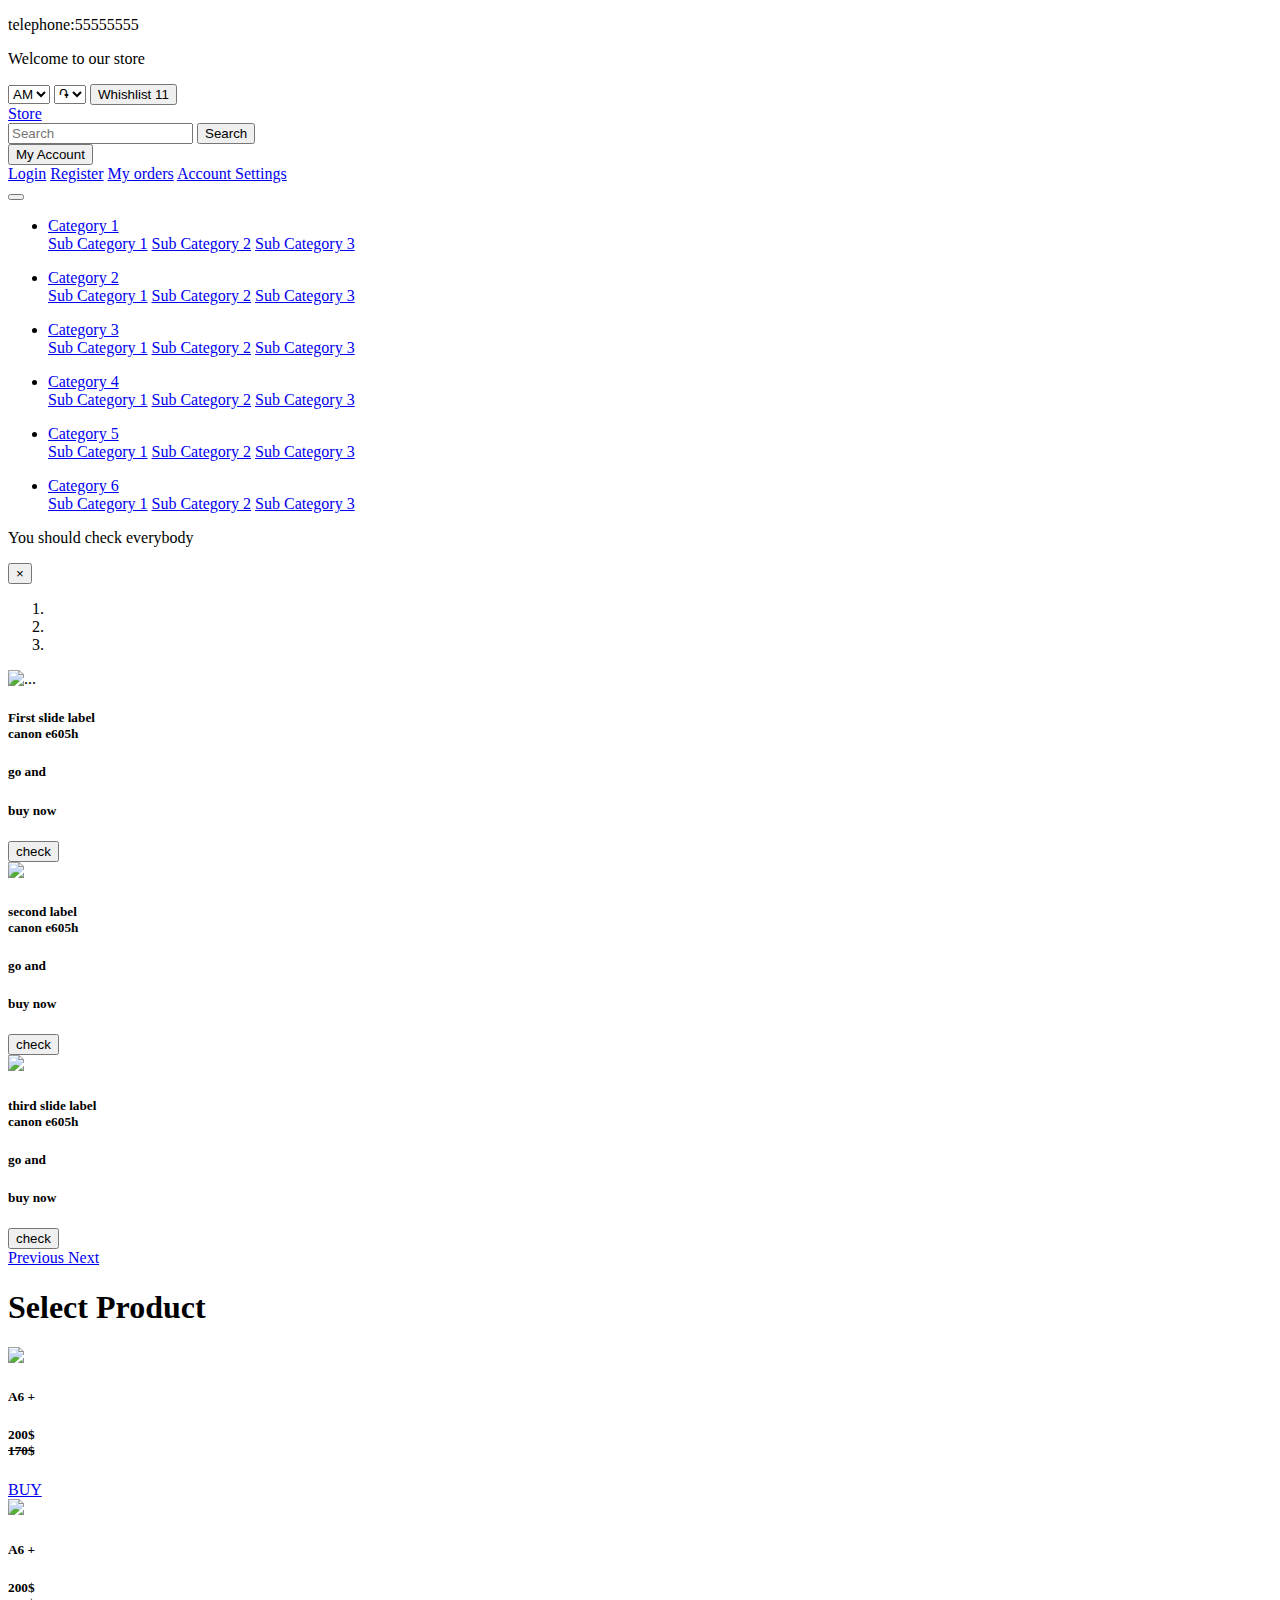
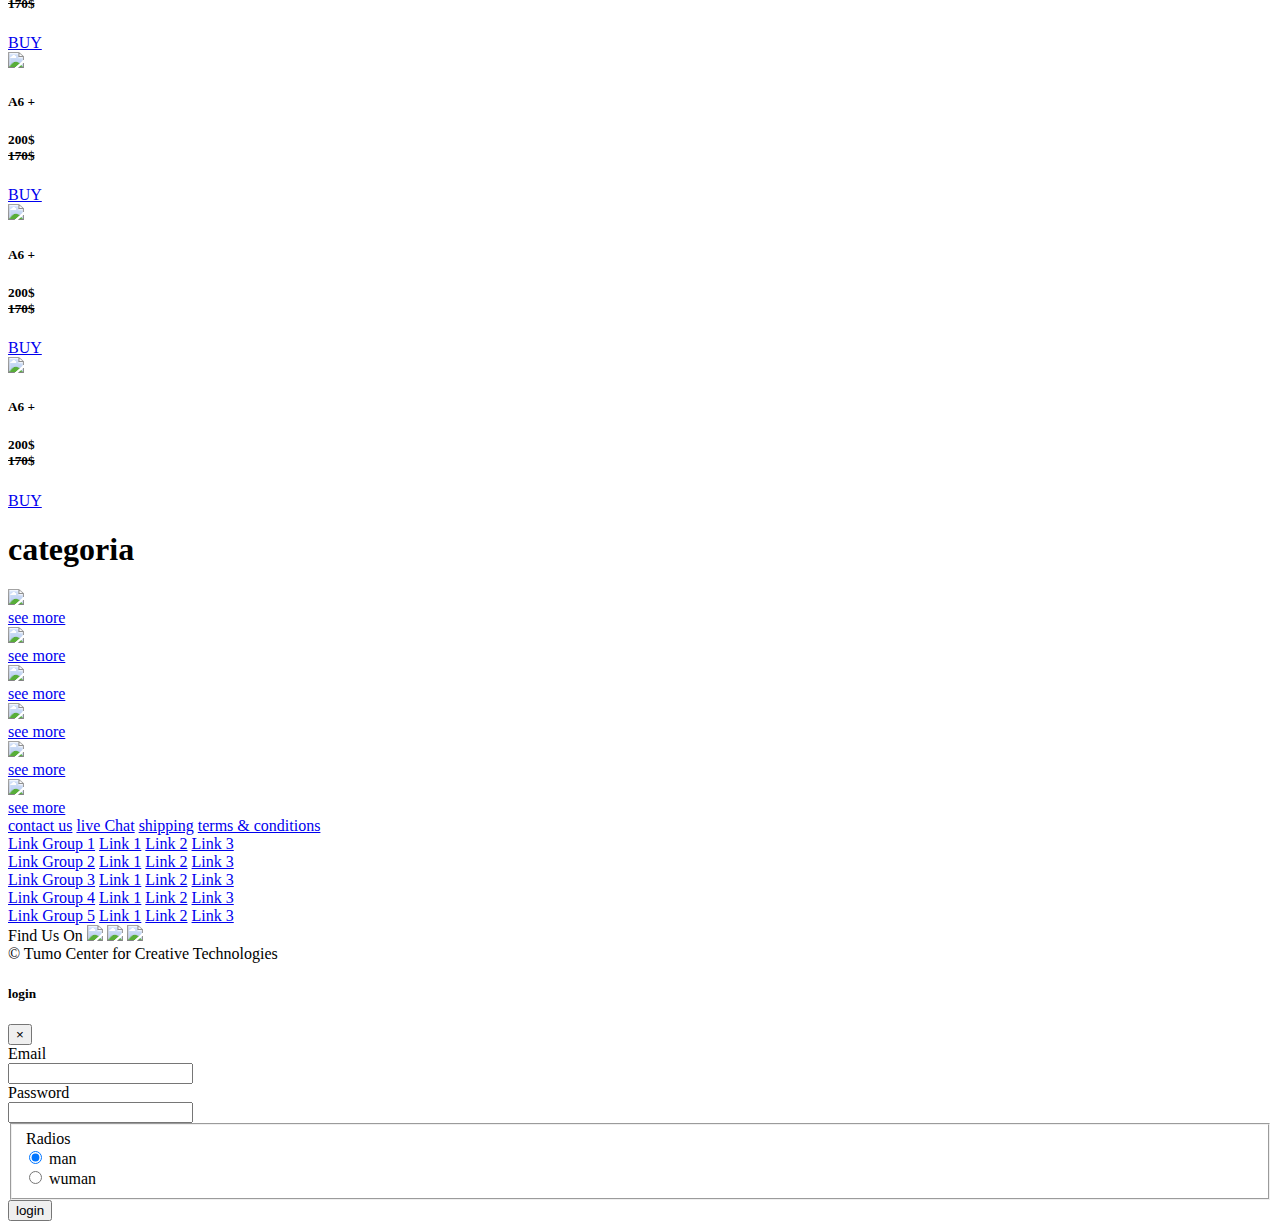
==== index.html @ b80cf40f "Add files via upload" ====
<!doctype html>
<html lang="en">
  <head>
    <!-- Required meta tags -->
    <meta charset="utf-8">
    <meta name="viewport" content="width=device-width, initial-scale=1, shrink-to-fit=no">

    <!-- Bootstrap CSS -->
    <link rel="stylesheet" href="https://stackpath.bootstrapcdn.com/bootstrap/4.5.0/css/bootstrap.min.css" integrity="sha384-9aIt2nRpC12Uk9gS9baDl411NQApFmC26EwAOH8WgZl5MYYxFfc+NcPb1dKGj7Sk" crossorigin="anonymous">

    <title>Online Store</title>
  </head>
  <body>
   <nav class="navbar navbar-light">
         <p class="col-md-3 d-none d-md-block">telephone:55555555</p>
         <p class="col-md-3 d-none d-md-block">Welcome to our store</p>
        
      <select title="Currency" class="custom-select col-md-2 col-6" id="inputGroupSelect" aria-label="Example select with button addon">
          <option selected>AM</option>
           <option>RU</option>
          <option>EN</option>
        </select>
        
      <select title="Currency" class="custom-select col-md-2 col-6" id="inputGroupSelect" aria-label="Example select with button addon">
          <option selected>֏</option>
          <option>$</option>       
          <option>€</option>
        </select>
        
        <button type="button" class="btn btn-success col-md-2 d-none d-md-block">
  Whishlist <span class="badge badge-dark">11</span>
</button>
      </nav>
     <nav class="navbar navbar-expand-lg navbar-dark bg-dark">
  <a class="navbar-brand col text-success " href="index.html">Store</a>
  

  
    <form class="form-inline my-2 my-lg-0">
      <input class="form-control mr-sm-2 d-none d-md-block" type="search" placeholder="Search" aria-label="Search">
      <button class="btn btn-outline-success my-2 my-sm-0 col-md-3 d-none d-md-block" type="submit">Search</button>
    </form>
  

    <div class="dropdown">
  <button class="btn btn-secondary dropdown-toggle ml-2  " type="button" id="dropdownMenuButton" data-toggle="dropdown" aria-haspopup="true" aria-expanded="false">
    My Account
  </button>
  <div class="dropdown-menu" aria-labelledby="dropdownMenuButton">
    <a class="dropdown-item" href="#" data-toggle="modal" data-target="#exampleModal">Login</a>
    <a class="dropdown-item" href="#">Register</a>
    <a class="dropdown-item" href="#">My orders</a>
    <a class="dropdown-item" href="#">Account Settings</a> 
      </div>
  </div>
</nav>
  
  
  <nav class="navbar navbar-expand-lg navbar-light bg-light">
  
  <button class="navbar-toggler" type="button" data-toggle="collapse" data-target="#navbarSupportedContent" aria-controls="navbarSupportedContent" aria-expanded="false" aria-label="Toggle navigation">
    <span class="navbar-toggler-icon"></span>
  </button>
 <div class="collapse navbar-collapse" id="navbarSupportedContent">
    <ul class="navbar-nav mr-auto">  
      <li class="nav-item dropdown">
        <a class="nav-link dropdown-toggle text-success col-2 mx-xl-5 mx-lg-4" href="#" id="navbarDropdown" role="button" data-toggle="dropdown" aria-haspopup="true" aria-expanded="false">
         Category 1
        </a>
        <div class="dropdown-menu" aria-labelledby="navbarDropdown">
          <a class="dropdown-item" href="shop.html">Sub Category 1</a>
          <a class="dropdown-item" href="shop.html">Sub Category 2</a>
          <a class="dropdown-item" href="shop.html">Sub Category 3</a>
                   
        </div>
      </li>
    </ul>
    <ul class="navbar-nav mr-auto">
      <li class="nav-item dropdown">
        <a class="nav-link dropdown-toggle col-2 text-success mx-xl-5 mx-lg-4" href="#" id="navbarDropdown" role="button" data-toggle="dropdown" aria-haspopup="true" aria-expanded="false">
          Category 2
        </a>
        <div class="dropdown-menu" aria-labelledby="navbarDropdown">
          <a class="dropdown-item" href="shop.html">Sub Category 1</a>
          <a class="dropdown-item" href="shop.html">Sub Category 2</a>
          <a class="dropdown-item" href="shop.html">Sub Category 3</a>
        </div>
      </li>
    </ul>
    <ul class="navbar-nav mr-auto">
      <li class="nav-item dropdown">
        <a class="nav-link dropdown-toggle col-2 text-success mx-xl-5 mx-lg-4" href="#" id="navbarDropdown" role="button" data-toggle="dropdown" aria-haspopup="true" aria-expanded="false">
          Category 3
        </a>
        <div class="dropdown-menu" aria-labelledby="navbarDropdown">
          <a class="dropdown-item" href="shop.html">Sub Category 1</a>
          <a class="dropdown-item" href="shop.html">Sub Category 2</a>
          <a class="dropdown-item" href="shop.html">Sub Category 3</a>
        </div>
      </li>
    </ul>
      
      
    <ul class="navbar-nav mr-auto">
      <li class="nav-item dropdown">
        <a class="nav-link dropdown-toggle text-success mx-xl-5 mx-lg-5" href="#" id="navbarDropdown" role="button" data-toggle="dropdown" aria-haspopup="true" aria-expanded="false">
          Category 4
        </a>
        <div class="dropdown-menu" aria-labelledby="navbarDropdown">
          <a class="dropdown-item" href="shop.html">Sub Category 1</a>
          <a class="dropdown-item" href="shop.html">Sub Category 2</a>
          <a class="dropdown-item" href="shop.html">Sub Category 3</a>
        </div>
      </li>
    </ul>  
      <ul class="navbar-nav mr-auto">
       <li class="nav-item dropdown">
        <a class="nav-link dropdown-toggle col-2 text-success mx-xl-5 mx-lg-4" href="#" id="navbarDropdown" role="button" data-toggle="dropdown" aria-haspopup="true" aria-expanded="false">
         Category 5
        </a>
        <div class="dropdown-menu" aria-labelledby="navbarDropdown">
          <a class="dropdown-item" href="shop.html">Sub Category 1</a>
          <a class="dropdown-item" href="shop.html">Sub Category 2</a>
          <a class="dropdown-item" href="shop.html">Sub Category 3</a>
        </div>
      </li>
    </ul>
     <ul class="navbar-nav mr-auto">
       <li class="nav-item dropdown">
        <a class="nav-link dropdown-toggle col-2 text-success mx-xl-5 mx-lg-4" href="#" id="navbarDropdown" role="button" data-toggle="dropdown" aria-haspopup="true" aria-expanded="false">
         Category 6
        </a>
        <div class="dropdown-menu" aria-labelledby="navbarDropdown">
          <a class="dropdown-item" href="shop.html">Sub Category 1</a>
          <a class="dropdown-item" href="shop.html">Sub Category 2</a>
          <a class="dropdown-item" href="shop.html">Sub Category 3</a>         
        </div>
      </li>
  </ul>
  </div>
</nav>

<div class=" mx-auto w-75 w-md-50 d-none d-sm-block alert alert-success alert-dismissible fade show bg-success " role="alert">
  <p class= "text-center" > You should check everybody </p>
  <button type="button" class="close" data-dismiss="alert" aria-label="Close">
    <span aria-hidden="true">&times;</span>
  </button>
</div>
<div>
	<div class="contenier">
<div id="carouselExampleCaptions" class="carousel slide bg-dark d-none d-sm-block" data-ride="carousel">
      <ol class="carousel-indicators">
    <li data-target="#carouselExampleCaptions" data-slide-to="0" class="active"></li>
    <li data-target="#carouselExampleCaptions" data-slide-to="1"></li>
    <li data-target="#carouselExampleCaptions" data-slide-to="2"></li>
  </ol>
      <div class="carousel-inner">
        <div class="carousel-item active">
          <div class="row justify-content-center p-3">
            <div class="col-3">
              <img src="https://www.pngmart.com/files/6/Canon-PNG-Pic.png" class="d-block w-100" alt="...">
            </div>
            <div class="col-3">
              <div class="carousel-caption d-none d-sm-block">
                <h5 class="d-none d-xl-block">First slide label <br>
                canon e605h</h5>
                <h5 class="d-none d-md-block">go and</h5>
                <h5>buy now</h5>
                <button class="btn btn-success">check</button>
              </div>
            </div>  
          </div>  
        </div>
        <div class="carousel-item ">
          <div class="row justify-content-center p-3">
            <div class="col-3">
              <img src="https://www.pngmart.com/files/6/Canon-PNG-Pic.png" class="d-block w-100" >
            </div>
            <div class="col-3">
              <div class="carousel-caption d-none d-sm-block">
               <h5 class="d-none d-xl-block">second label <br>
                canon e605h</h5>
                <h5 class="d-none d-md-block">go and</h5>
                <h5>buy now</h5>
                <button class="btn btn-success">check</button>
              </div>
            </div>  
          </div>  
        </div>
        <div class="carousel-item">
          <div class="row justify-content-center p-3">
            <div class="col-3">
              <img src="https://www.pngmart.com/files/6/Canon-PNG-Pic.png" class="d-block w-100" >
            </div>
            <div class="col-3">
              <div class="carousel-caption d-none d-sm-block">
                <h5 class="d-none d-xl-block">third slide label <br>
                canon e605h</h5>
                <h5 class="d-none d-md-block">go and</h5>
                <h5>buy now</h5>
                <button class="btn btn-success">check</button>
              </div>
            </div>  
          </div>  
     </div>

     <a class="carousel-control-prev" href="#carouselExampleCaptions" role="button" data-slide="prev">
    <span class="carousel-control-prev-icon" aria-hidden="true"></span>
    <span class="sr-only">Previous</span>
  </a>
  <a class="carousel-control-next" href="#carouselExampleCaptions" role="button" data-slide="next">
    <span class="carousel-control-next-icon" aria-hidden="true"></span>
    <span class="sr-only">Next</span>
  </a>
      </div>  
    </div>
   <div class="row justify-content-center  bg-success">
        <h1 class="col-12  text-center">Select Product</h1>
        
        <div class=" card col-md-4 col-lg-2 col-sm-6 col-12 text-center p-2"> 
            <img src="https://www.prime.ae/wp-content/uploads/2018/10/A6-.png"  class="card-img-top">
            <div class="card-body ">
                <h5 class="card-title">A6 +</h5>
                <h5 class="text-danger">200$<br><del class="text-info">170$</del></h5>
                <a href="#" class="btn btn-success">BUY</a>
            </div>
        </div>
        <div class="card col-md-4 col-lg-2 col-sm-6 col-12 text-center p-2">
            <img src="https://www.prime.ae/wp-content/uploads/2018/10/A6-.png"  class="card-img-top">
            <div class="card-body ">
                <h5 class="card-title">A6 +</h5>
                <h5 class="text-danger">200$<br><del class="text-info">170$</del></h5>
                <a href="#" class="btn btn-success">BUY</a>
            </div>
        </div>
        <div class="card col-md-4 col-lg-2 col-sm-6 col-12 text-center p-2">
            <img img="" src="https://www.prime.ae/wp-content/uploads/2018/10/A6-.png"  class="card-img-top">
            <div class="card-body ">
                <h5 class="card-title">A6 +</h5>
                <h5 class="text-danger">200$<br><del class="text-info">170$</del></h5>
                <a href="#" class="btn btn-success">BUY</a>
            </div>
        </div>
        <div class="card col-md-4 col-lg-2 col-sm-6 col-12 text-center p-2">
            <img  src="https://www.prime.ae/wp-content/uploads/2018/10/A6-.png"  class="card-img-top">
            <div class="card-body ">
                <h5 class="card-title">A6 +</h5>
                <h5 class="text-danger">200$<br><del class="text-info">170$</del></h5>
                <a href="#" class="btn btn-success">BUY</a>
            </div>
        </div>
        <div class="card col-md-4 col-lg-2 col-sm-6 col-12 text-center p-2">
            <img src="https://www.prime.ae/wp-content/uploads/2018/10/A6-.png"  class="card-img-top">
            <div class="card-body ">
                <h5 class="card-title">A6 +</h5>
                <h5 class="text-danger">200$<br><del class="text-info">170$</del></h5>
                <a href="#" class="btn btn-success">BUY</a>
            </div>
        </div>
    </div>
  <div class=" row justify-content-center  bg-success " style="margin:0px:">
        <h1 class="col-12  text-center mr-0 ">categoria</h1>
        
        <div class="card col-md-4 col-lg-2 col-sm-6 col-6 text-center p-2">
            <img  src="https://www.freeiconspng.com/uploads/mac-os-x-lion-icon-28.png"  class="card-img-top d-none d-sm-block">
            <div class="card-body ">
                
                <a href="shop.html" class="btn btn-success">see more</a>
            </div>
        </div>
        <div class="card col-md-4 col-lg-2 col-sm-6 col-6 text-center p-2">
            <img  src="https://www.freeiconspng.com/uploads/mac-os-x-lion-icon-28.png"  class="card-img-top d-none d-sm-block">
            <div class="card-body ">
                <a href="shop.html" class="btn btn-success">see more</a>
            </div>
        </div>
        <div class="card col-md-4 col-lg-2 col-sm-6 col-6 text-center p-2">
            <img  src="https://www.freeiconspng.com/uploads/mac-os-x-lion-icon-28.png"  class="card-img-top d-none d-sm-block">
            <div class="card-body ">
                <a href="shop.html" class="btn btn-success">see more</a>
            </div>
        </div>
        <div class="card col-md-4 col-lg-2 col-sm-6 col-6 text-center p-2">
            <img  src="https://www.freeiconspng.com/uploads/mac-os-x-lion-icon-28.png"  class="card-img-top d-none d-sm-block">
            <div class="card-body ">
                <a href="shop.html" class="btn btn-success">see more</a>
            </div>
        </div>
        <div class="card col-md-4 col-lg-2 col-sm-6 col-6 text-center p-2">
            <img  src="https://www.freeiconspng.com/uploads/mac-os-x-lion-icon-28.png"  class="card-img-top d-none d-sm-block">
            <div class="card-body ">
                <a href="shop.html" class="btn btn-success">see more</a>
            </div>
        </div>
        <div class="card col-md-4 col-lg-2 col-sm-6 col-6 text-center p-2">
            <img  src="https://www.freeiconspng.com/uploads/mac-os-x-lion-icon-28.png"  class="card-img-top d-none d-sm-block">
            <div class="card-body ">
                <a href="shop.html" class="btn btn-success">see more</a>
            </div>
        </div>
    </div>

  <div class="d-flex justify-content-center flex-lg-row  flex-column bd-highligh">
      <a class="text-center flex-fill py-3 px-lg-5 border bg-dark text-uppercase font-weight-bold text-secondary text-decoration-none" href="#">contact us</a>
      <a class="text-center flex-fill py-3 px-lg-5 border bg-dark text-uppercase font-weight-bold text-secondary text-decoration-none" href="#">live Chat</a>
      <a class="text-center flex-fill py-3 px-lg-5 border bg-dark text-uppercase font-weight-bold text-secondary text-decoration-none" href="#">shipping</a>
      <a class="text-center flex-fill py-3 px-lg-5 border bg-dark text-uppercase font-weight-bold text-secondary text-decoration-none" href="#">terms & conditions</a>
    </div>
</div>

   
    <div class="flex-row d-lg-flex d-none bg-success">
      <div class="flex-fill py-3 px-5 border bg-dark  flex-column ">
      <a class="text-left text-uppercase font-weight-bold text-secondary text-decoration-none" href="#">Link Group 1</a>
      <a class="d-md-flex d-none text-left text-secondary text-decoration-none" href="#">Link 1</a>
      <a class="d-md-flex d-none text-left text-secondary text-decoration-none" href="#">Link 2</a>
      <a class="d-md-flex d-none text-left text-secondary text-decoration-none" href="#">Link 3</a>
    </div>
      <div class="flex-fill py-3 px-5 border bg-dark d-flex flex-column ">
      <a class="d-md-flex d-none text-left text-uppercase font-weight-bold text-secondary text-decoration-none" href="#">Link Group 2</a>
      <a class="d-md-flex d-none text-left text-secondary text-decoration-none" href="#">Link 1</a>
      <a class="d-md-flex d-none text-left text-secondary text-decoration-none" href="#">Link 2</a>
      <a class="d-md-flex d-none text-left text-secondary text-decoration-none" href="#">Link 3</a>
    </div>
      <div class="flex-fill py-3 px-5 border bg-dark d-flex flex-column ">
      <a class="d-md-flex d-none text-left text-uppercase font-weight-bold text-secondary text-decoration-none" href="#">Link Group 3</a>
      <a class="d-md-flex d-none text-left text-secondary text-decoration-none" href="#">Link 1</a>
      <a class="d-md-flex d-none text-left text-secondary text-decoration-none" href="#">Link 2</a>
      <a class="d-md-flex d-none text-left text-secondary text-decoration-none" href="#">Link 3</a>
    </div>
      <div class="flex-fill py-3 px-5 border bg-dark d-flex flex-column">
      <a class="d-md-flex d-none text-left text-uppercase font-weight-bold text-secondary text-decoration-none" href="#">Link Group 4</a>
      <a class="d-md-flex d-none text-left text-secondary text-decoration-none" href="#">Link 1</a>
      <a class="d-md-flex d-none text-left text-secondary text-decoration-none" href="#">Link 2</a>
      <a class="d-md-flex d-none text-left text-secondary text-decoration-none" href="#">Link 3</a>
    </div>
      <div class="flex-fill py-3 px-5 border bg-dark d-flex flex-column ">
      <a class="d-md-flex d-none text-left text-uppercase font-weight-bold text-secondary text-decoration-none" href="#">Link Group 5</a>
      <a class="d-md-flex d-none text-left text-secondary text-decoration-none" href="#">Link 1</a>
      <a class="d-md-flex d-none text-left text-secondary text-decoration-none" href="#">Link 2</a>
      <a class="d-md-flex d-none text-left text-secondary text-decoration-none" href="#">Link 3</a>
    </div>
    </div>
     </div>   
          

          
    
      <div class="d-flex justify-content-arround">
        
        <div class="col d-flex">
         <div class=" d-inline-block align-self-center text-dark" >Find Us On
        <a  href="#"><img src="https://cdn3.iconfinder.com/data/icons/transparent-on-dark-grey/500/icon-02-512.png" class="icon"></a>
        <a  href="#"><img src="https://upload.wikimedia.org/wikipedia/commons/thumb/8/8b/YouTube_dark_icon_%282017%29.svg/1200px-YouTube_dark_icon_%282017%29.svg.png" class="icon"></a>
          <a  href="#"><img src="https://i.ya-webdesign.com/images/instagram-clipart-transparant-8.png" class="icon"></a>
          <style type="text/css">.icon{width:25px;}
          </style>
          </div>
            </div>
            <div class=" d-none d-md-block float-right text-dark" >©  Tumo Center for Creative Technologies</div>  
          </div>
</div>
  </div>
<div class="modal fade" id="exampleModal" tabindex="-1" role="dialog" aria-labelledby="exampleModalLabel" aria-hidden="true">
  <div class="modal-dialog">
    <div class="modal-content">
      <div class="modal-header">
        <h5 class="modal-title" id="exampleModalLabel">login</h5>
        <button type="button" class="close" data-dismiss="modal" aria-label="Close">
          <span aria-hidden="true">&times;</span>
        </button>
      </div>
      <div class="modal-body">
        <form>
  <div class="form-group row">
    <label for="inputEmail3" class="col-sm-2 col-form-label">Email</label>
    <div class="col-sm-10">
      <input type="email" class="form-control" id="inputEmail3">
    </div>
  </div>
  <div class="form-group row">
    <label for="inputPassword3" class="col-sm-2 col-form-label">Password</label>
    <div class="col-sm-10">
      <input type="password" class="form-control" id="inputPassword3">
    </div>
  </div>
  <fieldset class="form-group">
    <div class="row">
      <legend class="col-form-label col-sm-2 pt-0">Radios</legend>
      <div class="col-sm-10">
        <div class="form-check">
          <input class="form-check-input" type="radio" name="gridRadios" id="gridRadios1" value="option1" checked>
          <label class="form-check-label" for="gridRadios1">
            man
          </label>
        </div>
        <div class="form-check">
          <input class="form-check-input" type="radio" name="gridRadios" id="gridRadios2" value="option2">
          <label class="form-check-label" for="gridRadios2">
            wuman
          </label>
        </div>
     
      </div>
    </div>
  </fieldset>
  <div class="form-group row">
    
    
  </div>
  <div class="form-group row">
    <div class="col-sm-10">
    </div>
  </div>
</form>
      </div>
      <div class="modal-footer">
        <button type="button" class="btn btn-success">login</button>
      </div>
    </div>

<!-- - Optional JavaScript -->
    <!-- jQuery first, then Popper.js, then Bootstrap JS -->
    <script src="https://code.jquery.com/jquery-3.5.1.slim.min.js" integrity="sha384-DfXdz2htPH0lsSSs5nCTpuj/zy4C+OGpamoFVy38MVBnE+IbbVYUew+OrCXaRkfj" crossorigin="anonymous"></script>
    <script src="https://cdn.jsdelivr.net/npm/popper.js@1.16.0/dist/umd/popper.min.js" integrity="sha384-Q6E9RHvbIyZFJoft+2mJbHaEWldlvI9IOYy5n3zV9zzTtmI3UksdQRVvoxMfooAo" crossorigin="anonymous"></script>
    <script src="https://stackpath.bootstrapcdn.com/bootstrap/4.5.0/js/bootstrap.min.js" integrity="sha384-OgVRvuATP1z7JjHLkuOU7Xw704+h835Lr+6QL9UvYjZE3Ipu6Tp75j7Bh/kR0JKI" crossorigin="anonymous"></script>
  </body>
</html>
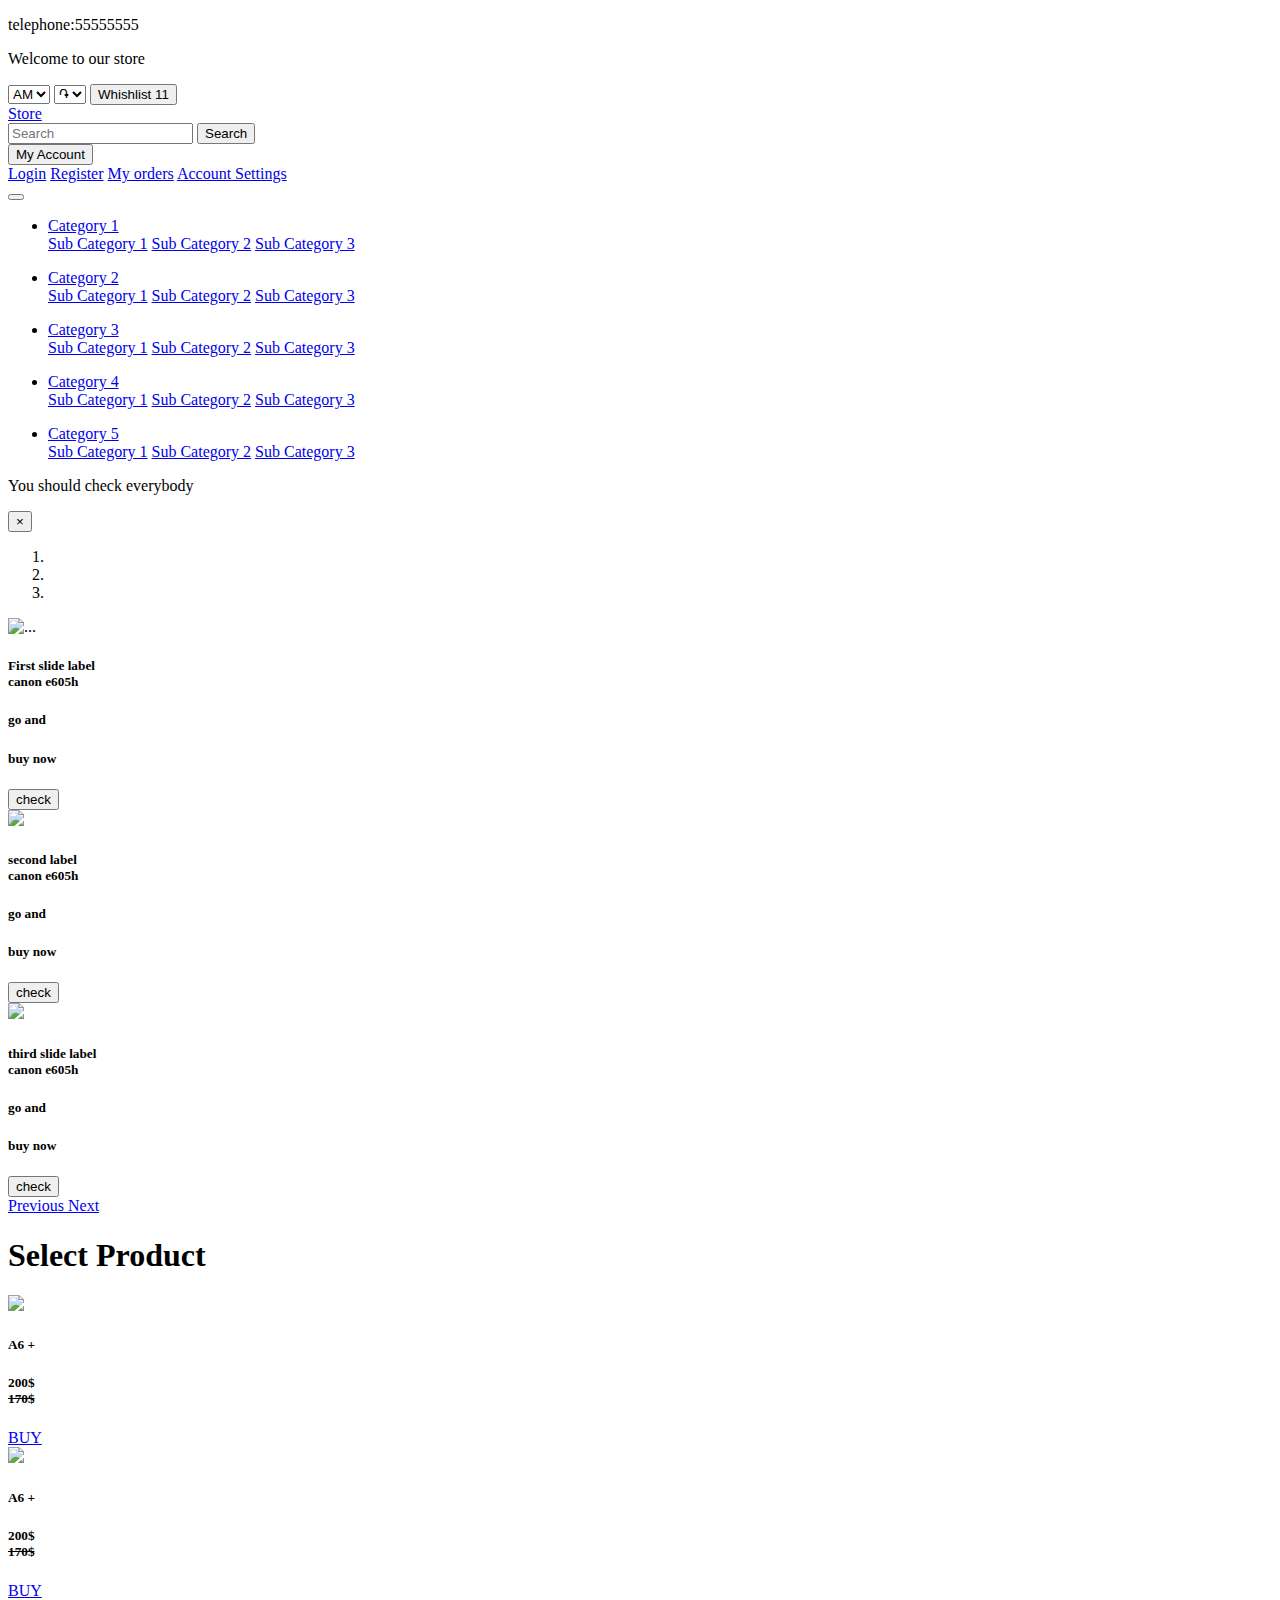
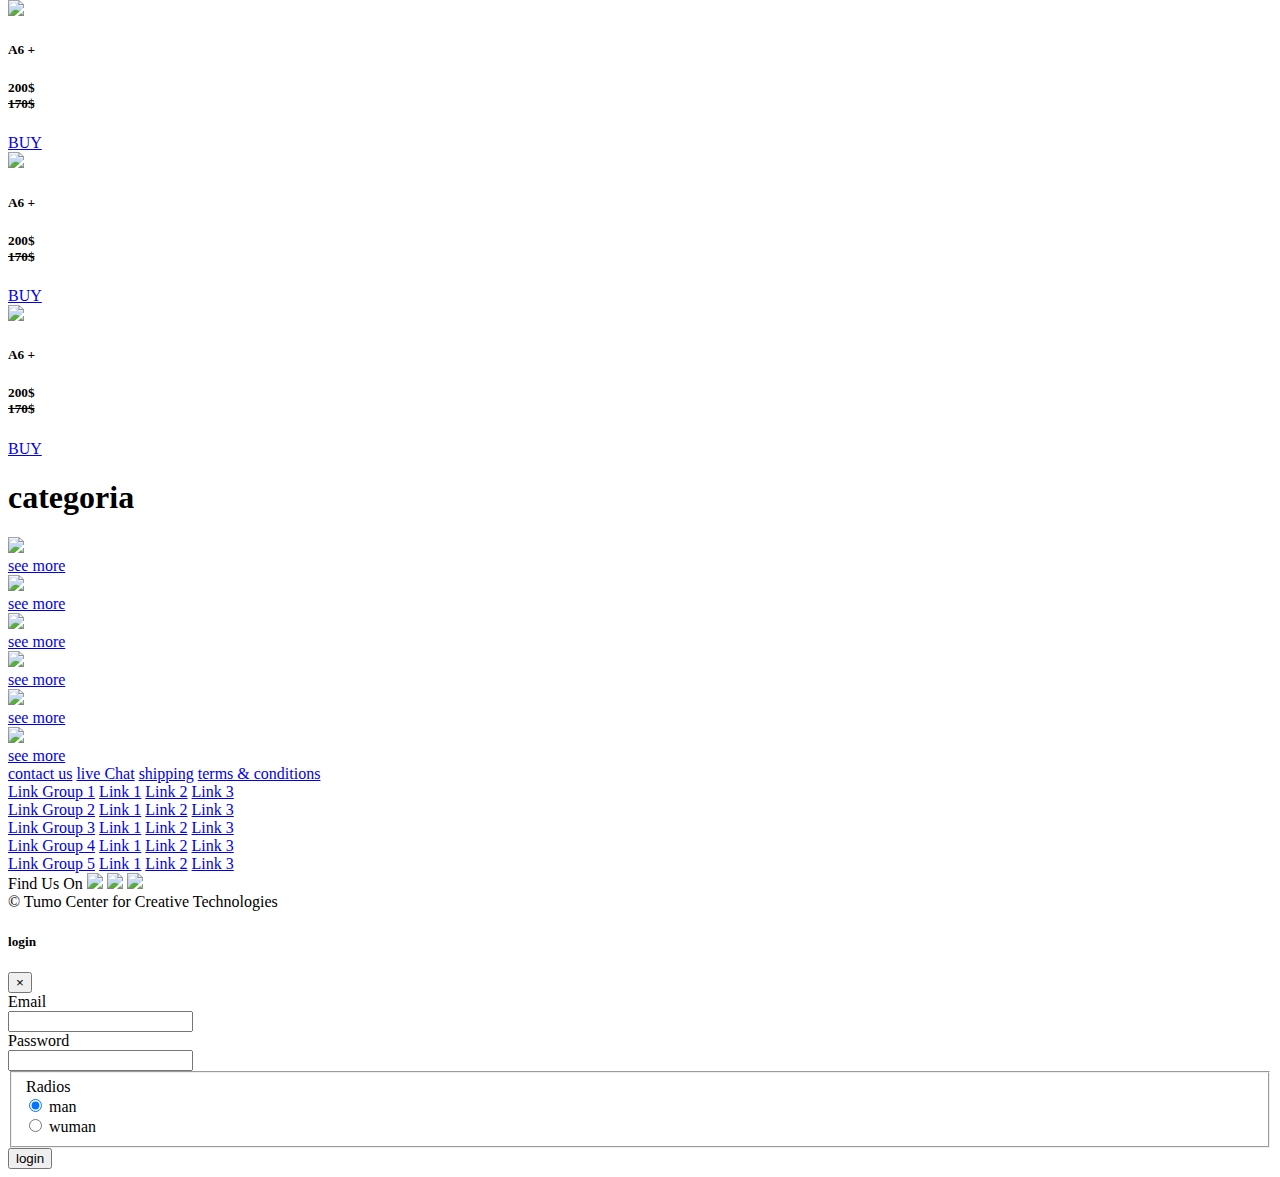
==== commit d72d0f06: "Add files via upload" ====
--- a/index.html
+++ b/index.html
@@ -11,6 +11,7 @@
     <title>Online Store</title>
   </head>
   <body>
+    <div class="container">
    <nav class="navbar navbar-light">
          <p class="col-md-3 d-none d-md-block">telephone:55555555</p>
          <p class="col-md-3 d-none d-md-block">Welcome to our store</p>
@@ -48,7 +49,7 @@
   </button>
   <div class="dropdown-menu" aria-labelledby="dropdownMenuButton">
     <a class="dropdown-item" href="#" data-toggle="modal" data-target="#exampleModal">Login</a>
-    <a class="dropdown-item" href="#">Register</a>
+    <a class="dropdown-item" href="#" data-toggle="modal" data-target="#registermodal">Register</a>
     <a class="dropdown-item" href="#">My orders</a>
     <a class="dropdown-item" href="#">Account Settings</a> 
       </div>
@@ -100,7 +101,6 @@
       </li>
     </ul>
       
-      
     <ul class="navbar-nav mr-auto">
       <li class="nav-item dropdown">
         <a class="nav-link dropdown-toggle text-success mx-xl-5 mx-lg-5" href="#" id="navbarDropdown" role="button" data-toggle="dropdown" aria-haspopup="true" aria-expanded="false">
@@ -125,18 +125,6 @@
         </div>
       </li>
     </ul>
-     <ul class="navbar-nav mr-auto">
-       <li class="nav-item dropdown">
-        <a class="nav-link dropdown-toggle col-2 text-success mx-xl-5 mx-lg-4" href="#" id="navbarDropdown" role="button" data-toggle="dropdown" aria-haspopup="true" aria-expanded="false">
-         Category 6
-        </a>
-        <div class="dropdown-menu" aria-labelledby="navbarDropdown">
-          <a class="dropdown-item" href="shop.html">Sub Category 1</a>
-          <a class="dropdown-item" href="shop.html">Sub Category 2</a>
-          <a class="dropdown-item" href="shop.html">Sub Category 3</a>         
-        </div>
-      </li>
-  </ul>
   </div>
 </nav>
 
@@ -161,7 +149,7 @@
               <img src="https://www.pngmart.com/files/6/Canon-PNG-Pic.png" class="d-block w-100" alt="...">
             </div>
             <div class="col-3">
-              <div class="carousel-caption d-none d-sm-block">
+              <div class="carousel-caption d-none d-sm-block d-flex flex-column">
                 <h5 class="d-none d-xl-block">First slide label <br>
                 canon e605h</h5>
                 <h5 class="d-none d-md-block">go and</h5>
@@ -222,7 +210,7 @@
             <div class="card-body ">
                 <h5 class="card-title">A6 +</h5>
                 <h5 class="text-danger">200$<br><del class="text-info">170$</del></h5>
-                <a href="#" class="btn btn-success">BUY</a>
+                <a href="product.html" class="btn btn-success">BUY</a>
             </div>
         </div>
         <div class="card col-md-4 col-lg-2 col-sm-6 col-12 text-center p-2">
@@ -230,7 +218,7 @@
             <div class="card-body ">
                 <h5 class="card-title">A6 +</h5>
                 <h5 class="text-danger">200$<br><del class="text-info">170$</del></h5>
-                <a href="#" class="btn btn-success">BUY</a>
+                <a href="product.html" class="btn btn-success">BUY</a>
             </div>
         </div>
         <div class="card col-md-4 col-lg-2 col-sm-6 col-12 text-center p-2">
@@ -238,7 +226,7 @@
             <div class="card-body ">
                 <h5 class="card-title">A6 +</h5>
                 <h5 class="text-danger">200$<br><del class="text-info">170$</del></h5>
-                <a href="#" class="btn btn-success">BUY</a>
+                <a href="product.html" class="btn btn-success">BUY</a>
             </div>
         </div>
         <div class="card col-md-4 col-lg-2 col-sm-6 col-12 text-center p-2">
@@ -246,7 +234,7 @@
             <div class="card-body ">
                 <h5 class="card-title">A6 +</h5>
                 <h5 class="text-danger">200$<br><del class="text-info">170$</del></h5>
-                <a href="#" class="btn btn-success">BUY</a>
+                <a href="product.html" class="btn btn-success">BUY</a>
             </div>
         </div>
         <div class="card col-md-4 col-lg-2 col-sm-6 col-12 text-center p-2">
@@ -254,7 +242,7 @@
             <div class="card-body ">
                 <h5 class="card-title">A6 +</h5>
                 <h5 class="text-danger">200$<br><del class="text-info">170$</del></h5>
-                <a href="#" class="btn btn-success">BUY</a>
+                <a href="product.html" class="btn btn-success">BUY</a>
             </div>
         </div>
     </div>
@@ -350,15 +338,16 @@
         
         <div class="col d-flex">
          <div class=" d-inline-block align-self-center text-dark" >Find Us On
-        <a  href="#"><img src="https://cdn3.iconfinder.com/data/icons/transparent-on-dark-grey/500/icon-02-512.png" class="icon"></a>
-        <a  href="#"><img src="https://upload.wikimedia.org/wikipedia/commons/thumb/8/8b/YouTube_dark_icon_%282017%29.svg/1200px-YouTube_dark_icon_%282017%29.svg.png" class="icon"></a>
-          <a  href="#"><img src="https://i.ya-webdesign.com/images/instagram-clipart-transparant-8.png" class="icon"></a>
+        <a  href="https://www.facebook.com/"><img src="https://cdn3.iconfinder.com/data/icons/transparent-on-dark-grey/500/icon-02-512.png" class="icon"></a>
+        <a  href="https://www.youtube.com/"><img src="https://upload.wikimedia.org/wikipedia/commons/thumb/8/8b/YouTube_dark_icon_%282017%29.svg/1200px-YouTube_dark_icon_%282017%29.svg.png" class="icon"></a>
+          <a  href="https://www.instagram.com/"><img src="https://i.ya-webdesign.com/images/instagram-clipart-transparant-8.png" class="icon"></a>
           <style type="text/css">.icon{width:25px;}
           </style>
           </div>
             </div>
             <div class=" d-none d-md-block float-right text-dark" >©  Tumo Center for Creative Technologies</div>  
           </div>
+  </div>
 </div>
   </div>
 <div class="modal fade" id="exampleModal" tabindex="-1" role="dialog" aria-labelledby="exampleModalLabel" aria-hidden="true">
@@ -419,6 +408,9 @@
       </div>
     </div>
 
+
+
+
 <!-- - Optional JavaScript -->
     <!-- jQuery first, then Popper.js, then Bootstrap JS -->
     <script src="https://code.jquery.com/jquery-3.5.1.slim.min.js" integrity="sha384-DfXdz2htPH0lsSSs5nCTpuj/zy4C+OGpamoFVy38MVBnE+IbbVYUew+OrCXaRkfj" crossorigin="anonymous"></script>
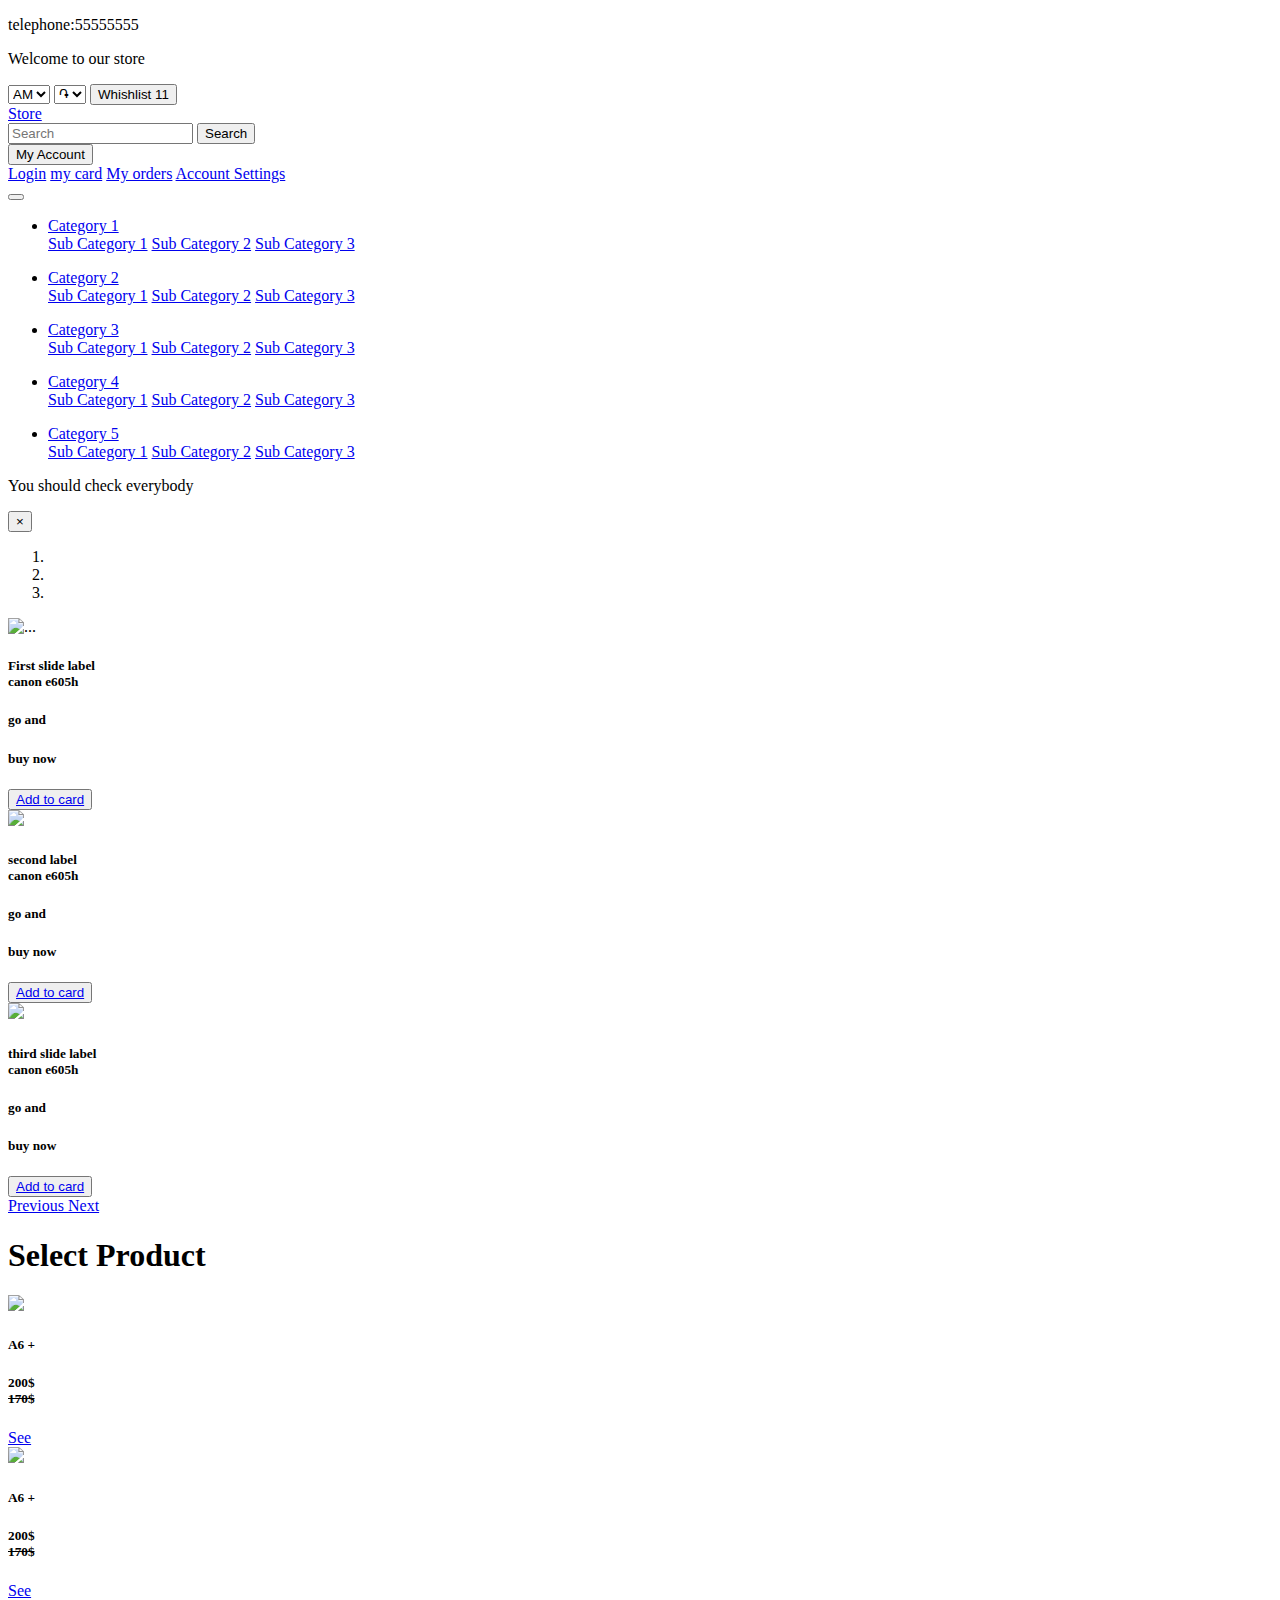
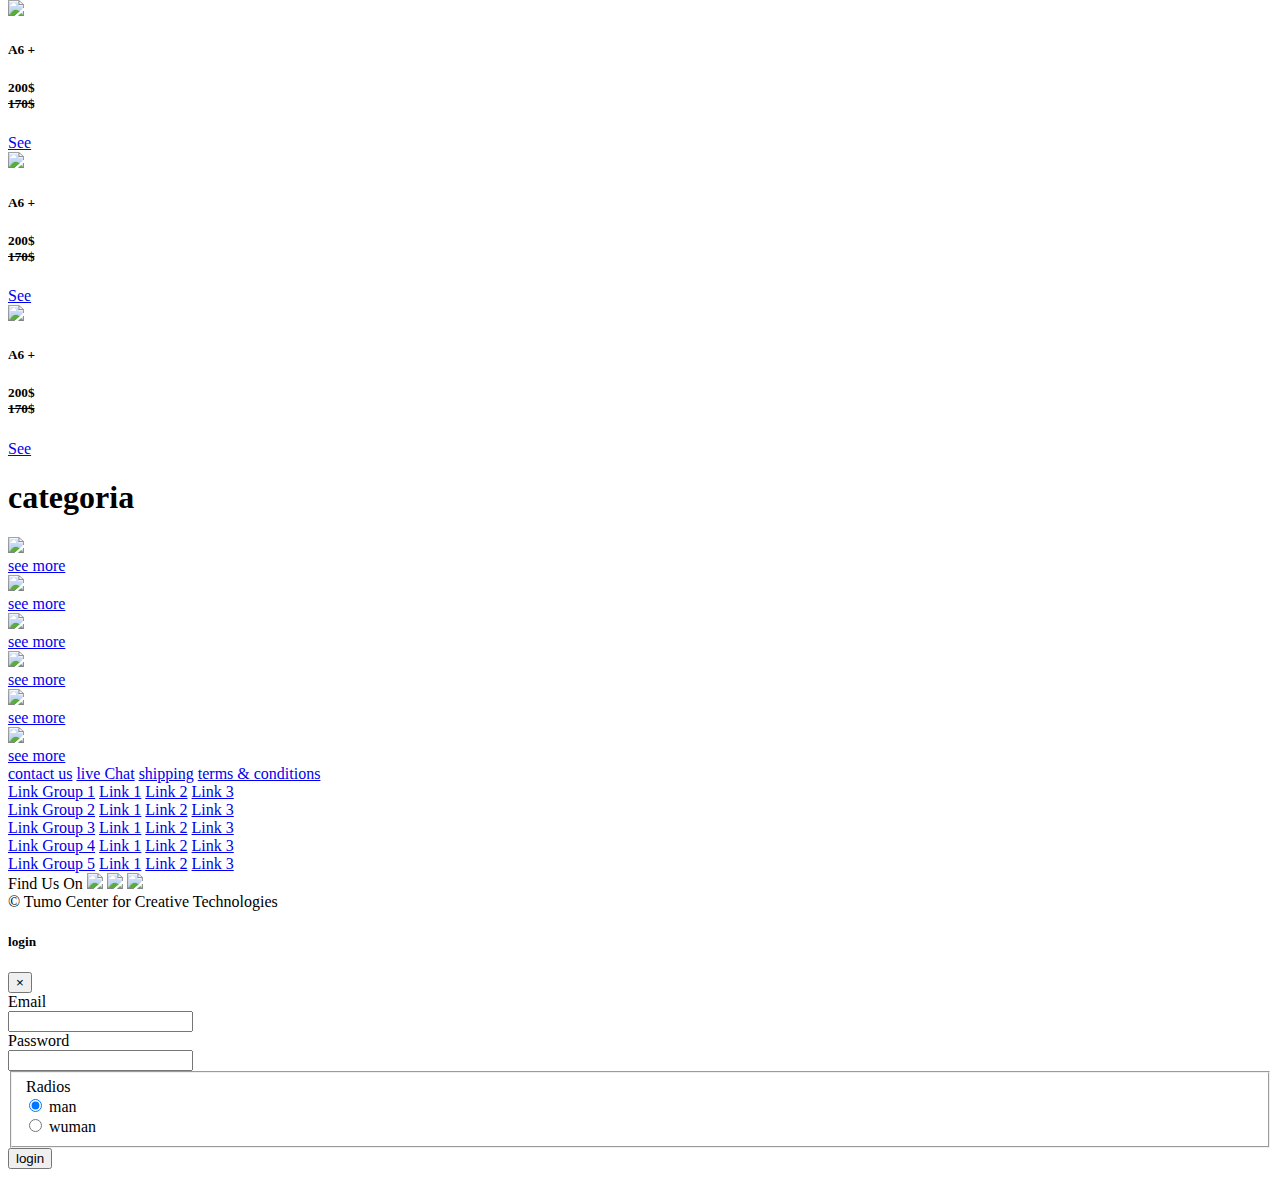
==== commit 9433ff77: "Add files via upload" ====
--- a/index.html
+++ b/index.html
@@ -47,11 +47,11 @@
   <button class="btn btn-secondary dropdown-toggle ml-2  " type="button" id="dropdownMenuButton" data-toggle="dropdown" aria-haspopup="true" aria-expanded="false">
     My Account
   </button>
-  <div class="dropdown-menu" aria-labelledby="dropdownMenuButton">
+   <div class="dropdown-menu" aria-labelledby="dropdownMenuButton">
     <a class="dropdown-item" href="#" data-toggle="modal" data-target="#exampleModal">Login</a>
-    <a class="dropdown-item" href="#" data-toggle="modal" data-target="#registermodal">Register</a>
-    <a class="dropdown-item" href="#">My orders</a>
-    <a class="dropdown-item" href="#">Account Settings</a> 
+    <a class="dropdown-item" href="card.html">my card</a>
+    <a class="dropdown-item" href="orders.html">My orders</a>
+    <a class="dropdown-item" href="akksetings.html">Account Settings</a> 
       </div>
   </div>
 </nav>
@@ -154,7 +154,7 @@
                 canon e605h</h5>
                 <h5 class="d-none d-md-block">go and</h5>
                 <h5>buy now</h5>
-                <button class="btn btn-success">check</button>
+                 <button class="btn btn-success"><a class="text-decoration-none text-white" href="card.html">Add to card</a></button>
               </div>
             </div>  
           </div>  
@@ -170,7 +170,7 @@
                 canon e605h</h5>
                 <h5 class="d-none d-md-block">go and</h5>
                 <h5>buy now</h5>
-                <button class="btn btn-success">check</button>
+                <button class="btn btn-success"><a class="text-decoration-none text-white" href="card.html">Add to card</a></button>
               </div>
             </div>  
           </div>  
@@ -186,7 +186,7 @@
                 canon e605h</h5>
                 <h5 class="d-none d-md-block">go and</h5>
                 <h5>buy now</h5>
-                <button class="btn btn-success">check</button>
+                <button class="btn btn-success"><a class="text-decoration-none text-white" href="card.html">Add to card</a></button>
               </div>
             </div>  
           </div>  
@@ -210,7 +210,7 @@
             <div class="card-body ">
                 <h5 class="card-title">A6 +</h5>
                 <h5 class="text-danger">200$<br><del class="text-info">170$</del></h5>
-                <a href="product.html" class="btn btn-success">BUY</a>
+                <a href="product.html" class="btn btn-success">See</a>
             </div>
         </div>
         <div class="card col-md-4 col-lg-2 col-sm-6 col-12 text-center p-2">
@@ -218,7 +218,7 @@
             <div class="card-body ">
                 <h5 class="card-title">A6 +</h5>
                 <h5 class="text-danger">200$<br><del class="text-info">170$</del></h5>
-                <a href="product.html" class="btn btn-success">BUY</a>
+                <a href="product.html" class="btn btn-success">See</a>
             </div>
         </div>
         <div class="card col-md-4 col-lg-2 col-sm-6 col-12 text-center p-2">
@@ -226,7 +226,7 @@
             <div class="card-body ">
                 <h5 class="card-title">A6 +</h5>
                 <h5 class="text-danger">200$<br><del class="text-info">170$</del></h5>
-                <a href="product.html" class="btn btn-success">BUY</a>
+                <a href="product.html" class="btn btn-success">See</a>
             </div>
         </div>
         <div class="card col-md-4 col-lg-2 col-sm-6 col-12 text-center p-2">
@@ -234,7 +234,7 @@
             <div class="card-body ">
                 <h5 class="card-title">A6 +</h5>
                 <h5 class="text-danger">200$<br><del class="text-info">170$</del></h5>
-                <a href="product.html" class="btn btn-success">BUY</a>
+                <a href="product.html" class="btn btn-success">See</a>
             </div>
         </div>
         <div class="card col-md-4 col-lg-2 col-sm-6 col-12 text-center p-2">
@@ -242,7 +242,7 @@
             <div class="card-body ">
                 <h5 class="card-title">A6 +</h5>
                 <h5 class="text-danger">200$<br><del class="text-info">170$</del></h5>
-                <a href="product.html" class="btn btn-success">BUY</a>
+                <a href="product.html" class="btn btn-success">See</a>
             </div>
         </div>
     </div>
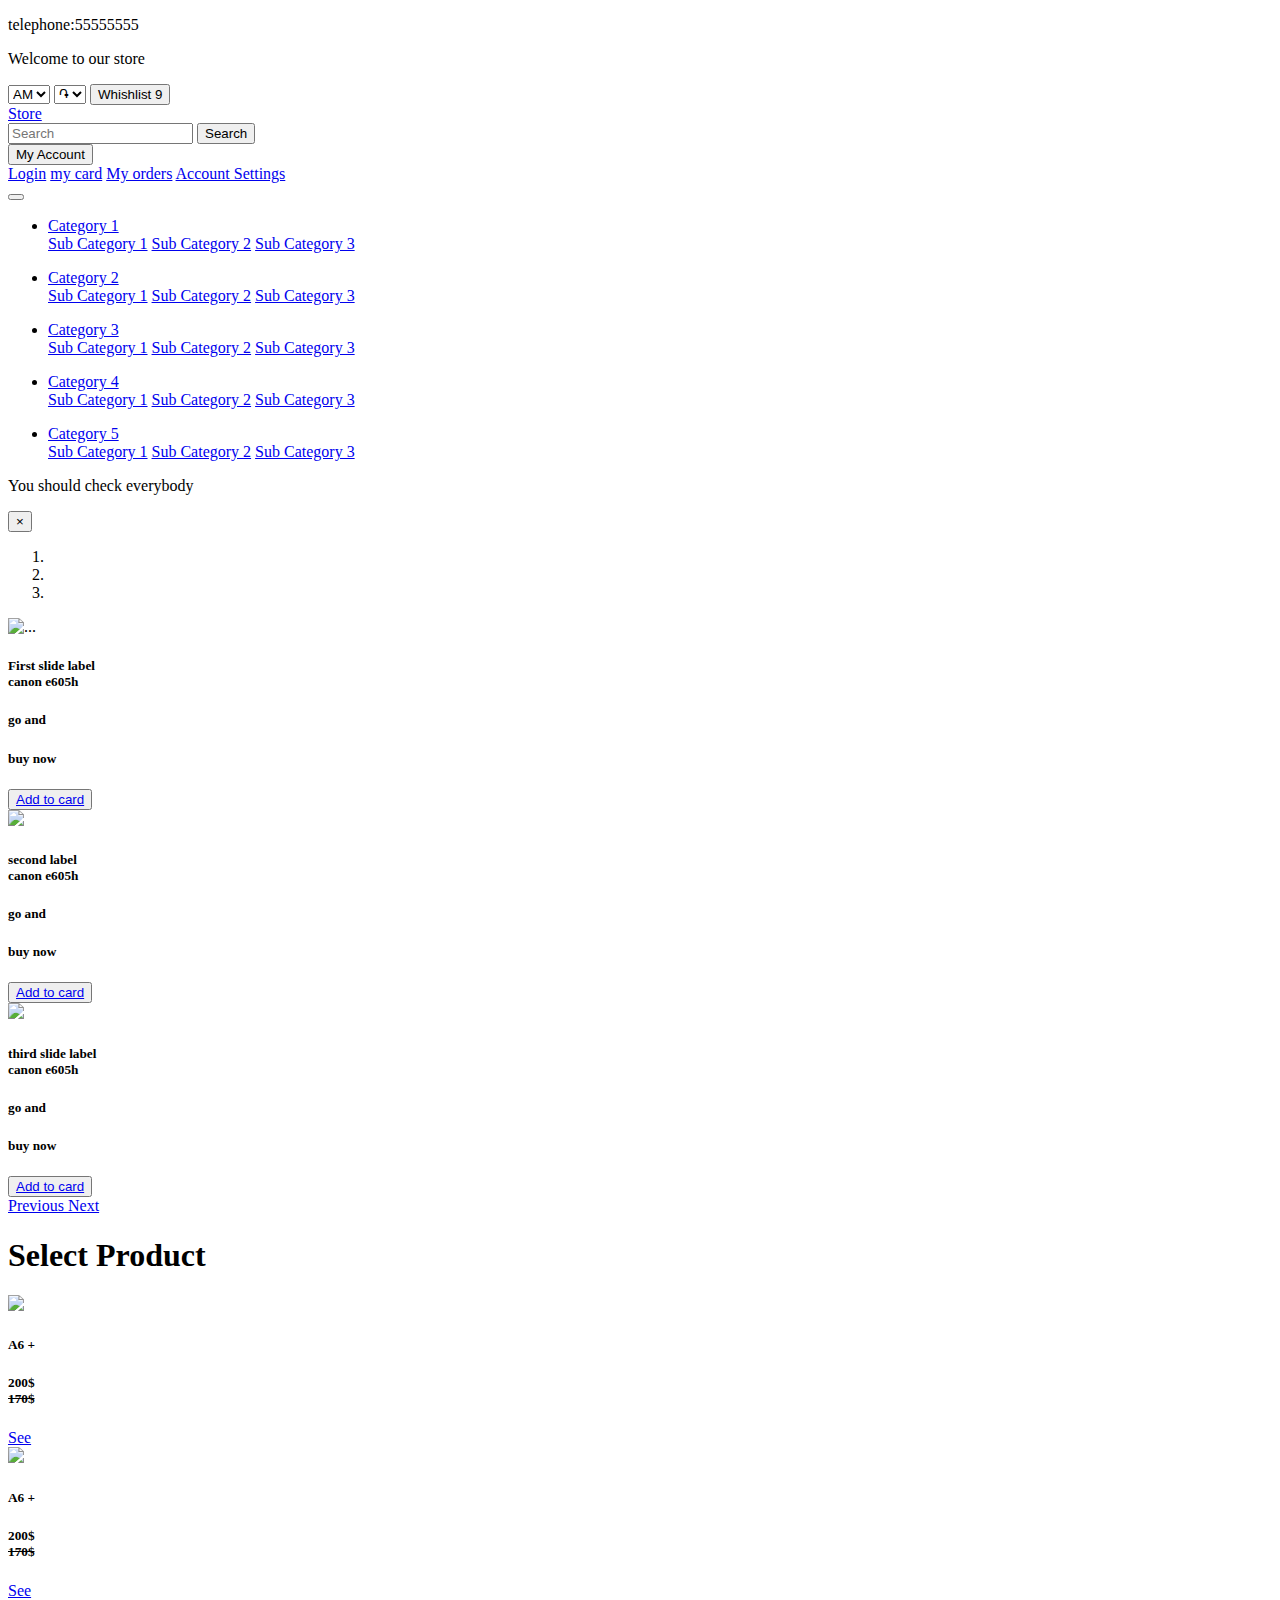
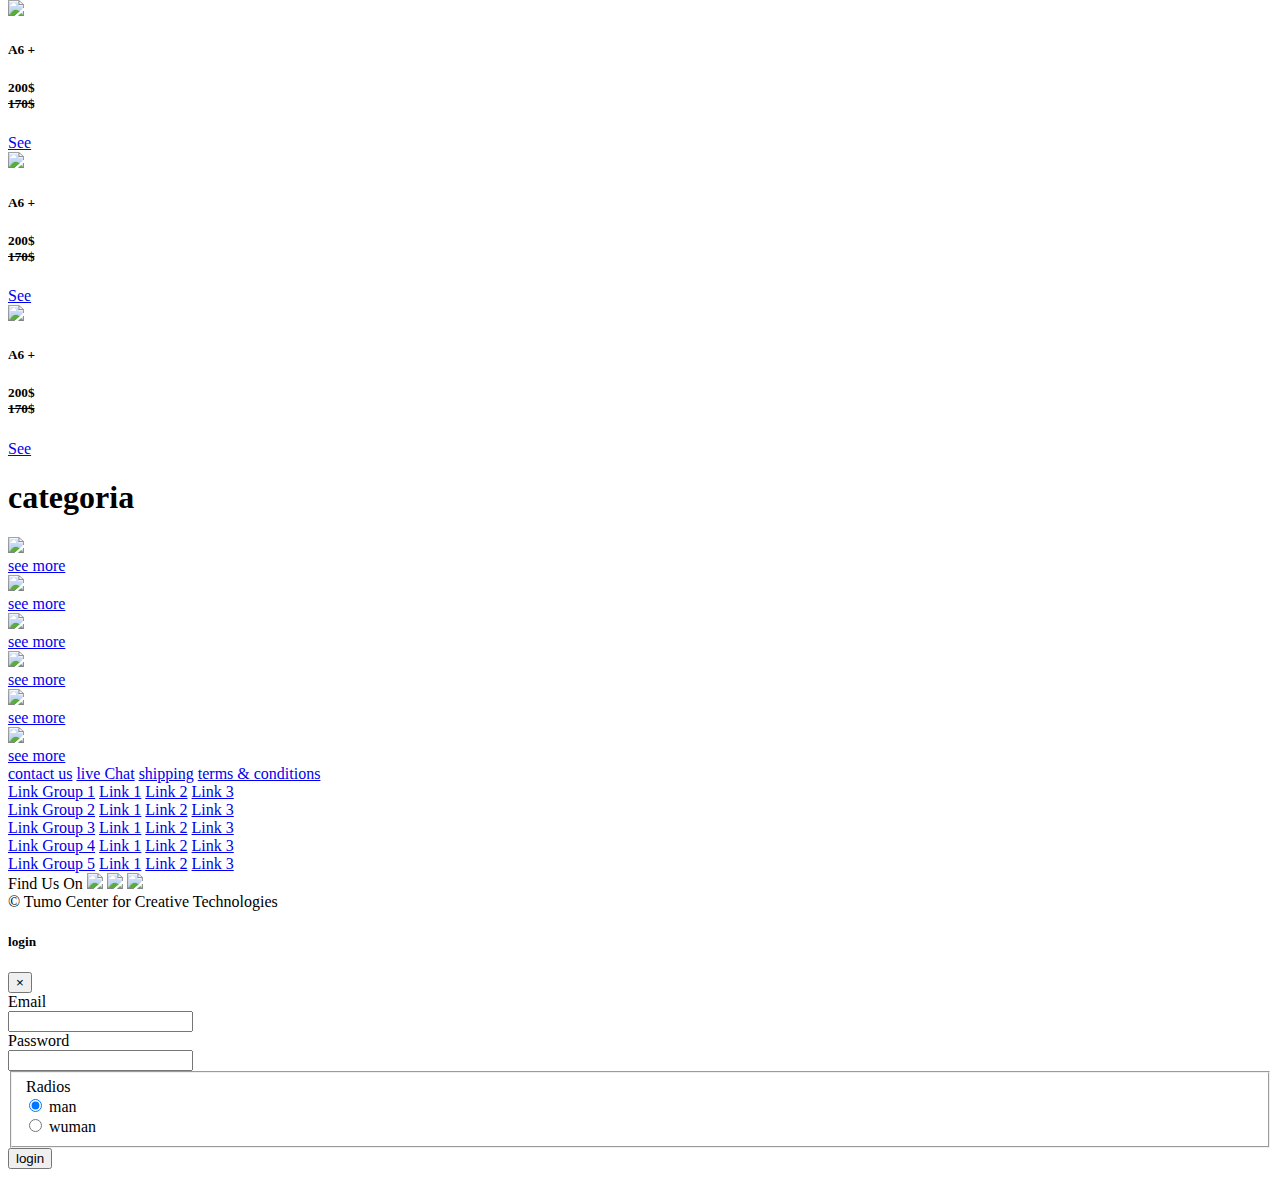
==== commit a4c52f53: "Add files via upload" ====
--- a/index.html
+++ b/index.html
@@ -29,7 +29,7 @@
         </select>
         
         <button type="button" class="btn btn-success col-md-2 d-none d-md-block">
-  Whishlist <span class="badge badge-dark">11</span>
+  Whishlist <span class="badge badge-dark">9</span>
 </button>
       </nav>
      <nav class="navbar navbar-expand-lg navbar-dark bg-dark">
